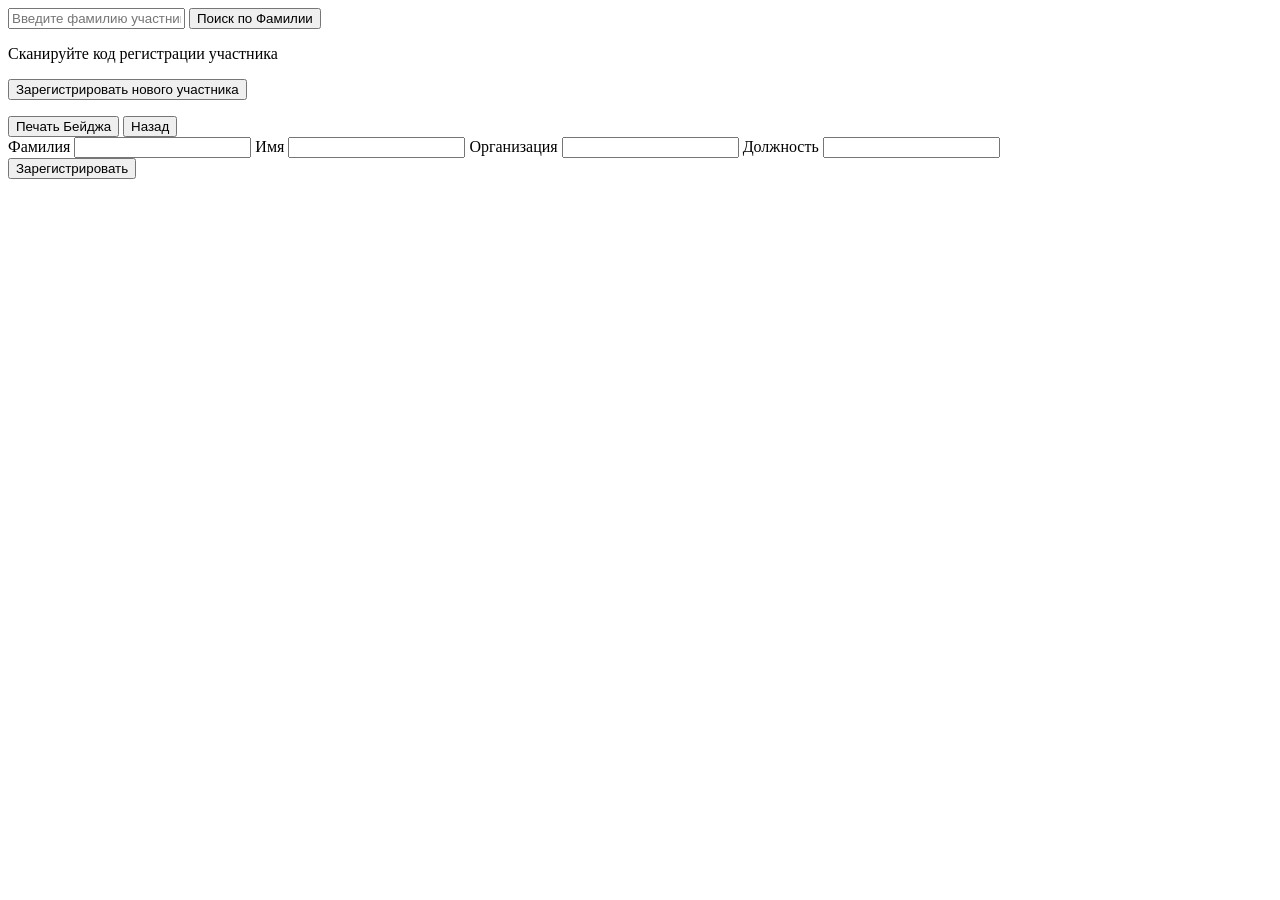
==== index.html @ 4ebe2ef2 "0.0.4" ====
<!DOCTYPE html>
<html lang="ru">
  <head>
    <meta charset="UTF-8" />
    <title>Регистрация участников</title>
  </head>
  <body>
    <div id="container">
      <input id="input" type="text" placeholder="Введите фамилию участника" />
      <button id="searchButton">Поиск по Фамилии</button>
      <p id="scanText">Сканируйте код регистрации участника</p>
      <button id="registerButton">Зарегистрировать нового участника</button>
      <ul id="list"></ul>
      <button id="printButton">Печать Бейджа</button>
      <button id="backButton">Назад</button>
      <form id="form">
        <label for="surname">Фамилия</label>
        <input id="surname" type="text" name="surname" />
        <label for="name">Имя</label>
        <input id="name" type="text" name="name" />
        <label for="organization">Организация</label>
        <input id="organization" type="text" name="organization" />
        <label for="position">Должность</label>
        <input id="position" type="text" name="position" />
      </form>
      <button id="submitButton">Зарегистрировать</button>
    </div>
    <script src="script.js"></script>
  </body>
</html>
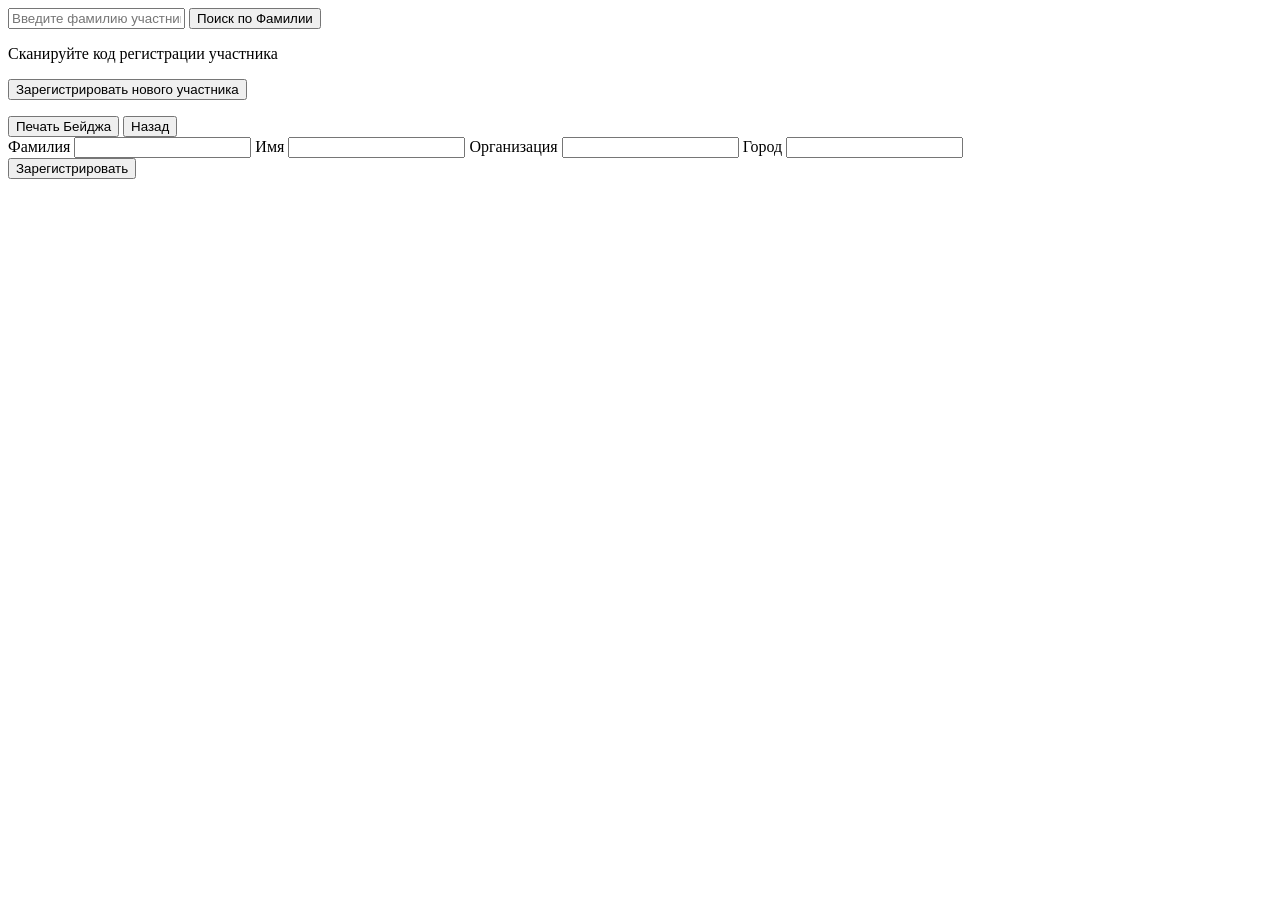
==== commit 313a707c: "0.0.11" ====
--- a/index.html
+++ b/index.html
@@ -20,7 +20,7 @@
         <input id="name" type="text" name="name" />
         <label for="organization">Организация</label>
         <input id="organization" type="text" name="organization" />
-        <label for="position">Должность</label>
+        <label for="position">Город</label>
         <input id="position" type="text" name="position" />
       </form>
       <button id="submitButton">Зарегистрировать</button>
